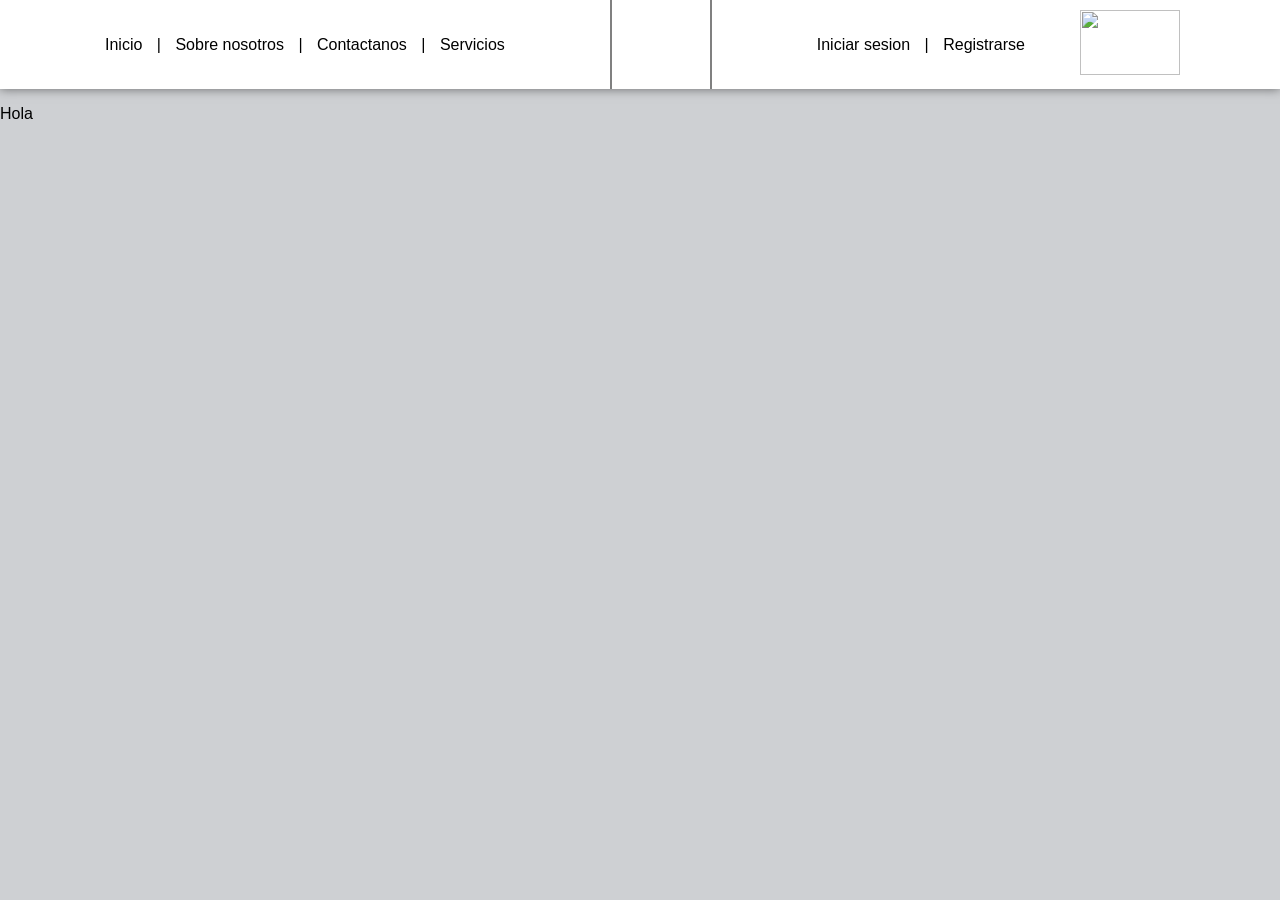
==== index.html @ ca6f6848 "Primer commit - unicamente frontend - proyecto html" ====
<!DOCTYPE html>
<html lang="en">
<head>
    <meta charset="UTF-8">
    <meta name="viewport" content="width=device-width, initial-scale=1.0">
    <title>Home</title>
    <link rel="stylesheet" href="css/styles.css">
<body>
    <header>
        <div class="left-container">
            <nav class="nav-bar-izq">
                <ul>
                    <li class="lista-horizontal">
                        <a class="hover-link" href="index.html">Inicio</a>
                    </li>
                    <li  class="lista-horizontal">|</li>
                    <li class="lista-horizontal">
                        <a class="hover-link" href="">Sobre nosotros</a>
                    </li>
                    <li  class="lista-horizontal">|</li>
                    <li class="lista-horizontal">
                        <a class="hover-link" href="">Contactanos</a>
                    </li>
                    <li  class="lista-horizontal">|</li>
                    <li class="lista-horizontal">
                        <a class="hover-link" href="">Servicios</a>
                    </li>
                </ul>
            </nav>
            <div class="nav-menu-desplegable">
                <label id="hamburguesa-menu" class="menu-hamburguesa">&#9776</label>
                <ul id="lista-despegable" class="menu-desplegable">
                    <li>
                        <a class="hover-link-retractil" href="index.html">Inicio</a>
                    </li>
                    <li>
                        <a class="hover-link-retractil" href="">Sobre nosotros</a>
                    </li>
                    <li>
                        <a class="hover-link-retractil" href="">Contactanos</a>
                    </li>
                    <li>
                        <a class="hover-link-retractil" href="">Servicios</a>
                    </li>
                </ul>
            </div>
        </div>
        <div class="right-container">
            <div class="logueado" id="div-logueado">
                <div class="perfil">
                    <button id="btn-general" class="btn-usuario">
                        <div id="btn-inicial" class="perfil-expander"></div>
                        <span id="nombreUsuario" class="nombUsuario"></span>
                    </button>
                    <div id="menu-usuario" class="menu">
                        <p id="datos-usuario"></p>
                        <p id="datos-email"></p>
                        <div class="configuracion">
                            <button class="clickeable hover-text-conf" id="conf-sesion-btn">Configuracion</button>
                        </div>
                        <div class="cerrarSesion">
                            <button class="clickeable hover-text" id="close-sesion-text">Cerrar sesion</button>
                        </div>
                    </div>
                </div>
            </div>
            <div class="noLogueado" id="div-noLogueado">
                <ul>
                    <li class="lista-horizontal">
                        <a class="hover-link" href="login.html" title="Inicia sesion">Iniciar sesion</a>
                    </li>
                    <li  class="lista-horizontal">|</li>
                        <li  class="lista-horizontal">
                        <a class="hover-link" href="register.html" title="Registate">Registrarse</a>
                    </li>
                </ul>
            </div>
            <div class="div-logo">
                <img class="logo" src="img/logo.png">
            </div>
        </div>
    </header>
    <p>Hola</p>
    <script src="js/navbar.js"></script>
</body>
</html>
---- css/styles.css ----
body {
    font-family: Arial, sans-serif;
    background-color: #ced0d3;
    margin: 0;
    padding: 0;


}

header {
    display: flex;
    background-color: white;
    box-shadow: 0 0 10px rgba(0, 0, 0, 0.5);
    justify-content: space-between;
}

.formularioCentrar {
    display: flex;
    justify-content: center;
    align-items: center;
    height: 100vh;
}

form {
    background: white;
    padding: 25px;
    border-radius: 10px;
    width: 300px;
    height: auto;
    box-shadow: 0 0 10px rgba(0, 0, 0, 0.1);
}

input {
    box-sizing: border-box;
    width: 100%;    
    padding: 10px;
    margin-bottom: 15px;
    border: 1px solid #ccc;
    border-radius: 5px;
}

button.formulario {
    box-sizing: border-box;
    width: 100%;
    padding: 10px;
    margin-top: 5px;

    border: none;
    border-radius: 5px;
    cursor: pointer;
    font-size: 16px;
    font-family: inherit;
}

button.formulario[type="submit"] {
    background-color: green;
    color: white;
}

button.formulario[type="reset"] {
    background-color: red;
    color: white;
}

button.formulario[type="button"] {
    background-color: blue;
    color: white;
}

.btn {
    display: inline-block;
    padding: 10px 20px;
    margin-top: 5px;
    background-color: blue;
    color: white;
    text-decoration: none;
    border-radius: 5px;
    text-align: center;
    width: 87%;
    font-size: 16px;
    font-family: inherit;
}

.error {
    color: red;
    font-size: 12px;
    display: none;
}

.error.activo {
    display: block;
}

.mensaje {
    display: none;
    font-size: 12px;
    margin-top: 10px;
}

.mensaje.error {
    color: red;
    display: block;
}

.mensaje.exito {
    color: green;
    display: block;
}

.left-container  {
    display: flex;
    align-items: center; 
    padding: 10px 100px;
    border-right: 2px solid gray;
    align-self: stretch;
    flex-wrap: wrap;
}

.right-container {
    display: flex;
    align-items: center; 
    padding: 10px 100px;
    border-left: 2px solid gray;
    align-self: stretch;
}

.noLogueado {
    display: flex;
}

.noLogueado.desactivado {
    display: none;
}

.logueado {
    display: none;
}

.logueado.activo {
    display: flex;
}

ul {
    padding: 0;
}

.lista-horizontal {
    list-style-type: none;
    display: inline;
    padding: 0px 5px;
}


.hover-link {
    text-decoration: none;
    color: black;
    transition: 0.5s;
}

.hover-link:hover {
    padding: 3px;
    border-radius: 5px;
    transition: 0.5s;
    box-shadow: 0 0 10px rgb(54, 103, 238);
}

.clickeable {
    cursor: pointer;
}

.hover-text:hover {
    transition: 0.5s;
    box-shadow: 0 0 10px rgb(238, 54, 54);
}

.hover-text {
    box-sizing: border-box;
    width: 100%;
    padding: 3px;
    margin: 16px 0;

    border: none;
    border-radius: 5px;
    cursor: pointer;
    font-size: 16px;
    font-family: inherit;
    transition: 0.5s;
}

.perfil {
    display: flex;
    align-items: center;
}

.perfil-expander {
    display: flex;
    width: 50px;
    height: 50px;
    background-color: rgb(170, 161, 161);
    border: 2px solid rgb(202, 192, 192);
    border-radius: 50%;
    color: white;
    font-size: 30px;
    align-items: center;
    justify-content: center;
    box-sizing: border-box;
    flex-shrink: 0;
}

.btn-usuario {
    display: flex;
    align-items: center;
    gap: 8px;
    background: none;
    border: none;
    cursor: pointer;
}

.nombUsuario {
    display: flex;
    background-color: white;
    border: none;
    font-size: 18px;
    cursor: pointer;
}

.nombUsuario::after {
    content: "▼";
}

.inline {
    display: inline;
}

.perfil {
    position: relative;
}

.menu {
    position: absolute;
    top: 60px;
    right: 0;
    background: white;
    border: 1px solid #ccc;
    border-radius: 8px;
    padding: 10px;
    width: 150px;
    box-shadow: 0 0 10px rgba(0, 0, 0, 0.5);

    opacity: 0;
    transform: translateY(-10px);
    pointer-events: none;

    transition: all 0.3s ease;
}

.menu p {
    margin: 15px 5px;
}

.menu.activo {
    opacity: 1;
    transform: translateY(0);
    pointer-events: auto;
}

.hover-text-conf:hover {
    transition: 0.5s;
    box-shadow: 0 0 10px rgb(54, 112, 238);
}

.hover-text-conf {
    box-sizing: border-box;
    width: 100%;
    padding: 3px;
    margin: 16px 4px 0 0;

    border: none;
    border-radius: 5px;
    cursor: pointer;
    font-size: 16px;
    font-family: inherit;
    transition: 0.5s;
}

.div-logo {
    margin-left: 50px; 
}

.logo {
    width: 100px;
    height: 65px;
    object-fit: cover;
}

.nav-menu-desplegable {
    display: none;
}

@media (max-width: 1160px) {
    .nombUsuario {
        display: none;
    }

    .btn-usuario {
        margin-left: 124px;
    }
}

@media (max-width: 968px) {
    .nav-bar-izq {
        display: none;
    }

    .left-container {
        position: relative;
    }

    .nav-menu-desplegable {
        display: block;
    }

    .menu-hamburguesa {
        display: block;
        cursor: pointer;
        font-size: 30px;
        padding: 0 10px;
        transition: 0.3s;
    }

    .menu-desplegable {
    position: absolute;
    top: 100%;
    left: 0;
    width: 100%;
    
    list-style: none;
    margin: 0;
    padding: 0;

    background: #f4f4f4;

    pointer-events: none;
    opacity: 1;

    transform: translateX(-250px);
    transition: all 0.4s ease;
    border-right: 2px solid gray;
    border-bottom: 2px solid gray;

    }

    .menu-desplegable li a {
    display: block;
    padding: 15px;
    color: black;
    text-decoration: none;

    }

    .menu-desplegable.activo {
        pointer-events: auto;
        transform: translateX(0);
        opacity: 1;
    }

    .hover-link-retractil:hover {
        box-shadow: 0 0 10px rgba(48, 120, 228, 0.5);
        transition: 0.5s;
    }

    .hover-link-retractil {
        transition: 0.5s;
    }

    .menu-hamburguesa:hover {
        border-radius: 5px;
        box-shadow: 0 0 10px rgb(54, 103, 238);
        transition: 0.3s;
    }
}
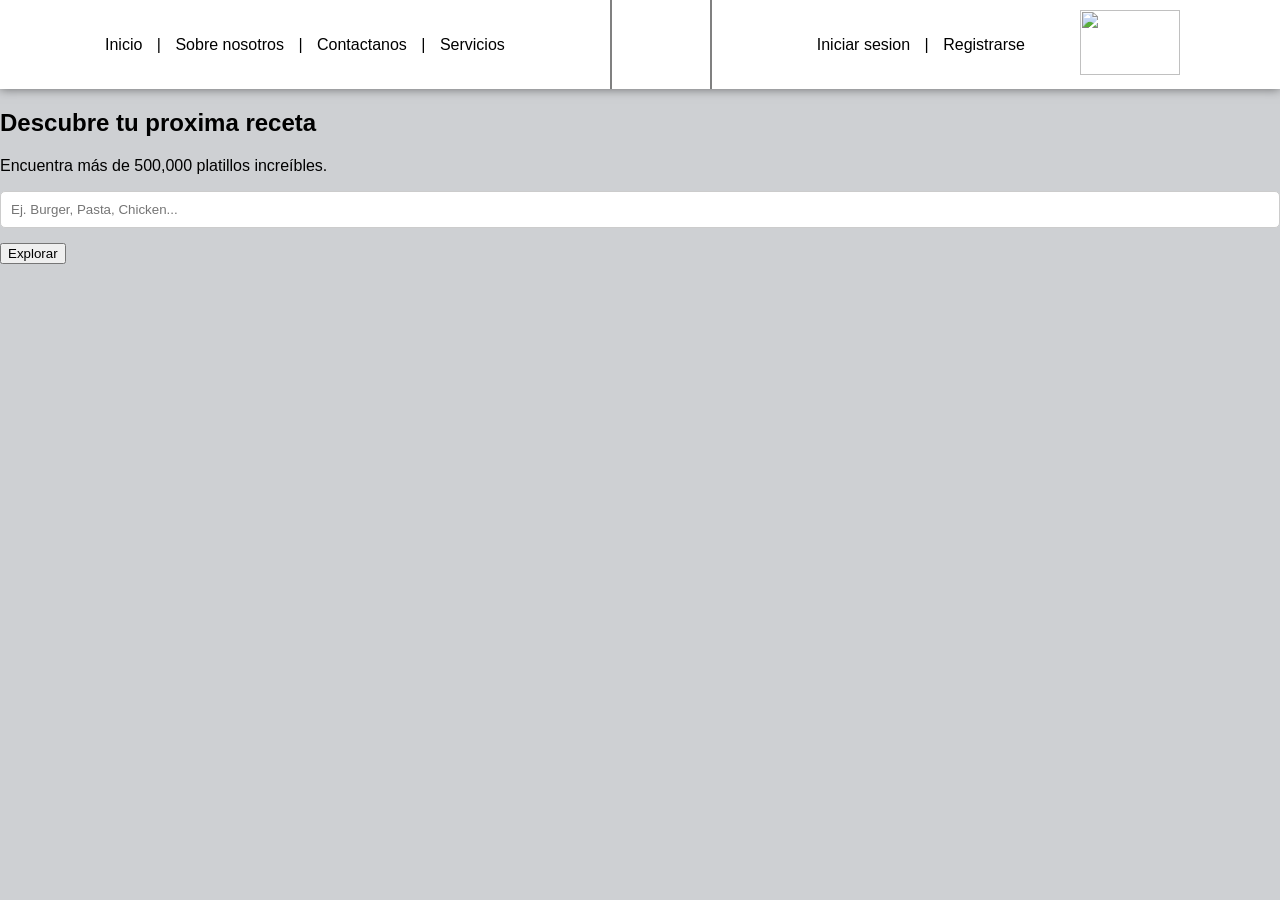
==== commit f09fc6ed: "se conecto a la api de spoonacular" ====
--- a/index.html
+++ b/index.html
@@ -1,10 +1,12 @@
 <!DOCTYPE html>
 <html lang="en">
+
 <head>
     <meta charset="UTF-8">
     <meta name="viewport" content="width=device-width, initial-scale=1.0">
     <title>Home</title>
     <link rel="stylesheet" href="css/styles.css">
+
 <body>
     <header>
         <div class="left-container">
@@ -13,15 +15,15 @@
                     <li class="lista-horizontal">
                         <a class="hover-link" href="index.html">Inicio</a>
                     </li>
-                    <li  class="lista-horizontal">|</li>
+                    <li class="lista-horizontal">|</li>
                     <li class="lista-horizontal">
                         <a class="hover-link" href="">Sobre nosotros</a>
                     </li>
-                    <li  class="lista-horizontal">|</li>
+                    <li class="lista-horizontal">|</li>
                     <li class="lista-horizontal">
                         <a class="hover-link" href="">Contactanos</a>
                     </li>
-                    <li  class="lista-horizontal">|</li>
+                    <li class="lista-horizontal">|</li>
                     <li class="lista-horizontal">
                         <a class="hover-link" href="">Servicios</a>
                     </li>
@@ -67,11 +69,12 @@
             <div class="noLogueado" id="div-noLogueado">
                 <ul>
                     <li class="lista-horizontal">
-                        <a class="hover-link" href="login.html" title="Inicia sesion">Iniciar sesion</a>
+                        <a id="inicio-ses" class="hover-link rezise" href="login.html" title="Inicia sesion">Iniciar
+                            sesion</a>
                     </li>
-                    <li  class="lista-horizontal">|</li>
-                        <li  class="lista-horizontal">
-                        <a class="hover-link" href="register.html" title="Registate">Registrarse</a>
+                    <li class="lista-horizontal rezise">|</li>
+                    <li class="lista-horizontal">
+                        <a id="reg" class="hover-link rezise" href="register.html" title="Registate">Registrarse</a>
                     </li>
                 </ul>
             </div>
@@ -80,7 +83,21 @@
             </div>
         </div>
     </header>
-    <p>Hola</p>
+    <main class="principal">
+        <section class="hero_buscador">
+            <h1 class="titulo_main">Descubre tu proxima receta</h1>
+            <p class="subtitulo_main">Encuentra más de 500,000 platillos increíbles.</p>
+            <div class="caja_busqueda">
+                <input type="text" id="input_recipe" placeholder="Ej. Burger, Pasta, Chicken...">
+                <button id="btn_recetas">Explorar</button>
+            </div>
+        </section>
+        <section id="grid_recetas" class="contenedor_recetas">
+            <p id="title_receta"></p>
+        </section>
+    </main>
     <script src="js/navbar.js"></script>
+    <script src="js/recetas.js"></script>
 </body>
+
 </html>
--- a/css/styles.css
+++ b/css/styles.css
@@ -218,6 +218,11 @@
     cursor: pointer;
 }
 
+.btn-usuario:hover {
+    border-radius: 50px;
+    box-shadow: 0 0 10px rgb(54, 103, 238);
+}
+
 .nombUsuario {
     display: flex;
     background-color: white;
@@ -240,7 +245,7 @@
 
 .menu {
     position: absolute;
-    top: 60px;
+    top: 70px;
     right: 0;
     background: white;
     border: 1px solid #ccc;
@@ -380,4 +385,19 @@
         box-shadow: 0 0 10px rgb(54, 103, 238);
         transition: 0.3s;
     }
+}
+
+@media (max-width: 768px) {
+    .rezise {
+       display: none;
+    }
+
+    .rezise.estrecho {
+        display: inline ;
+        flex-wrap: nowrap;
+    }
+}
+
+@media (max-width : 450px) {
+    
 }
